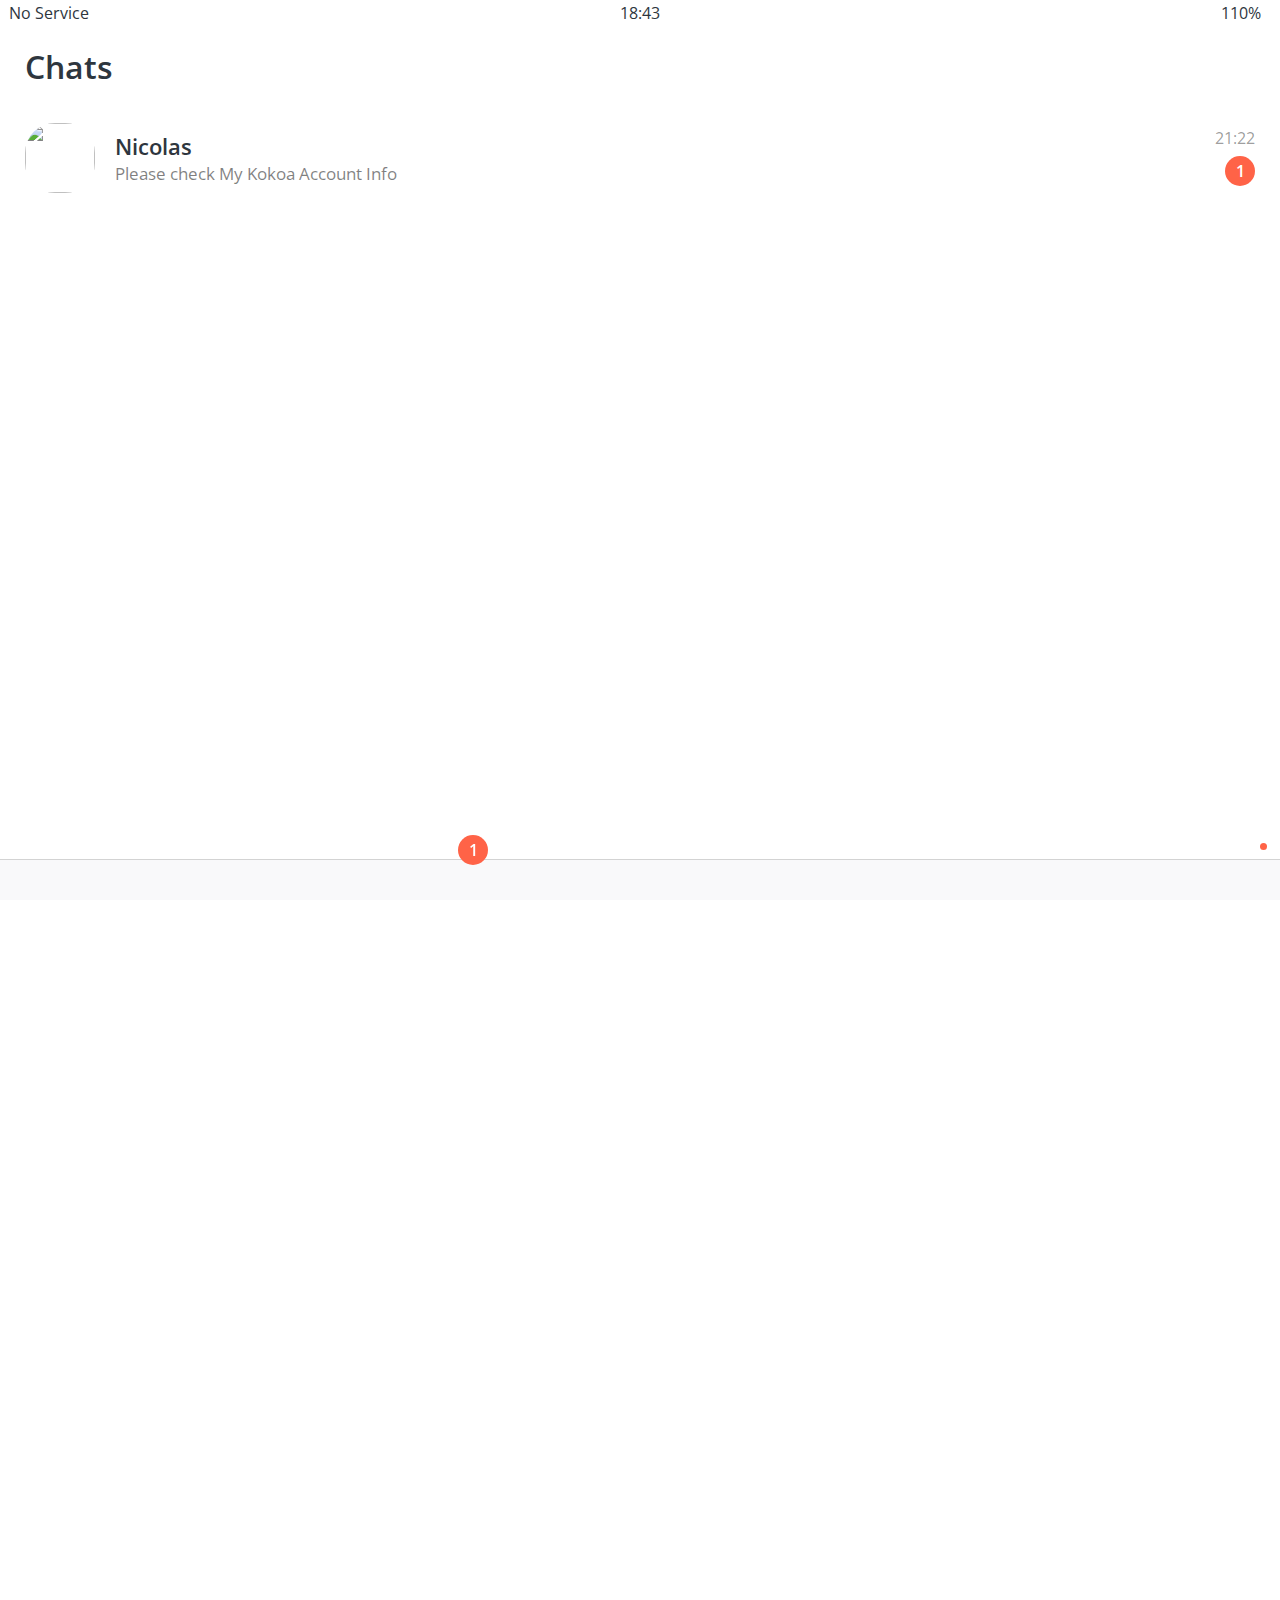
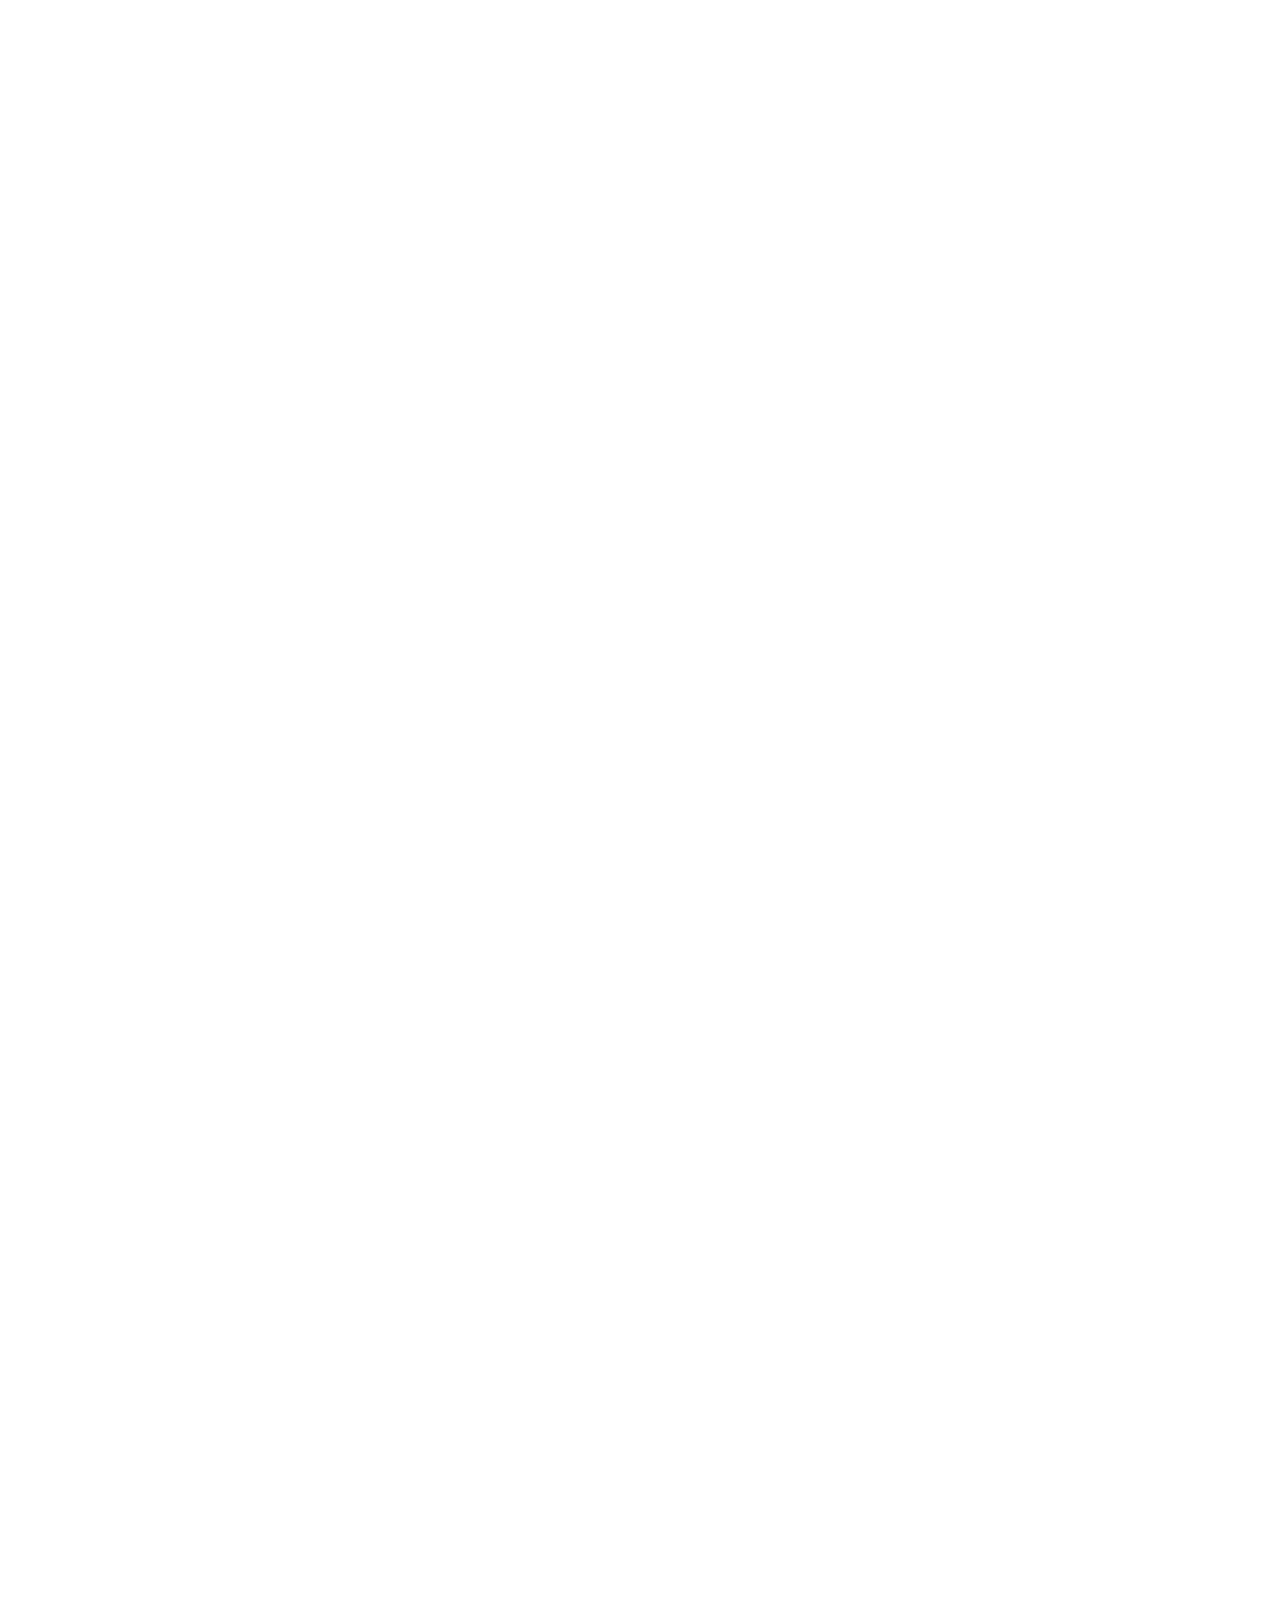
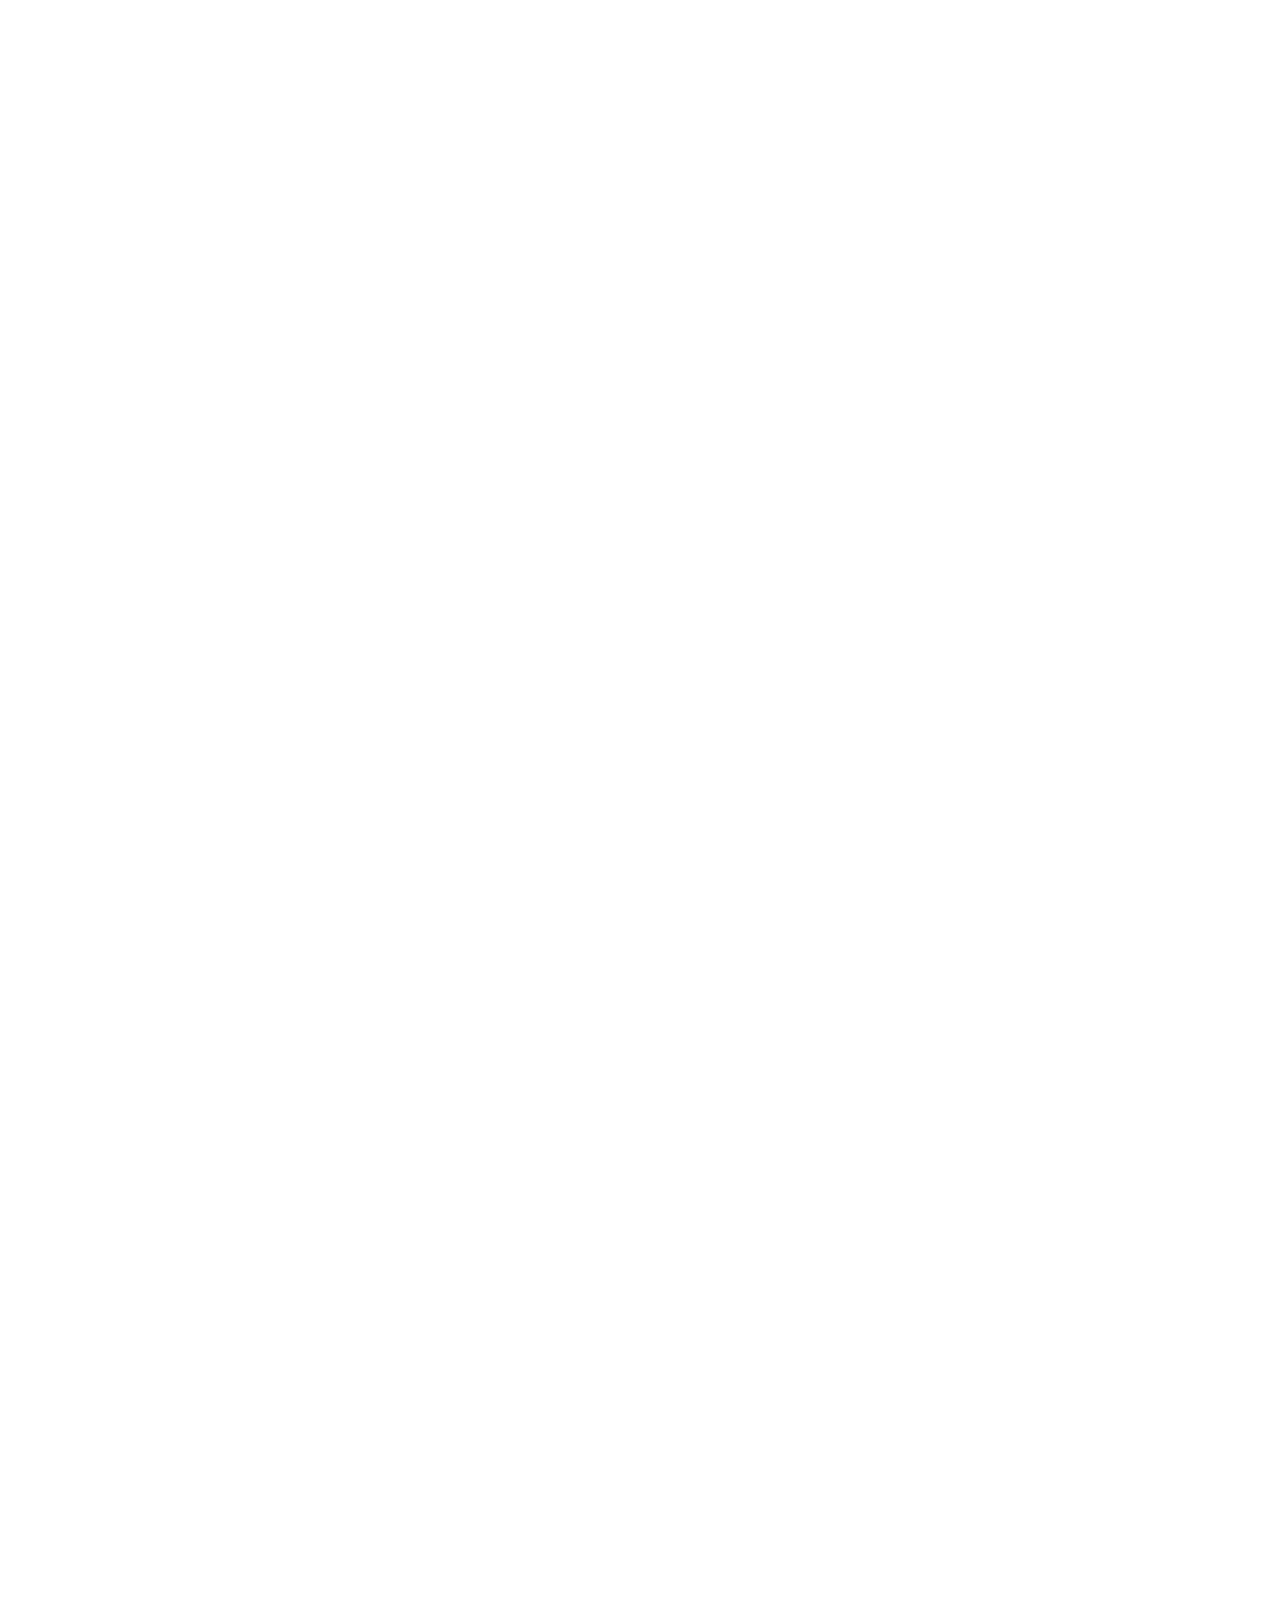
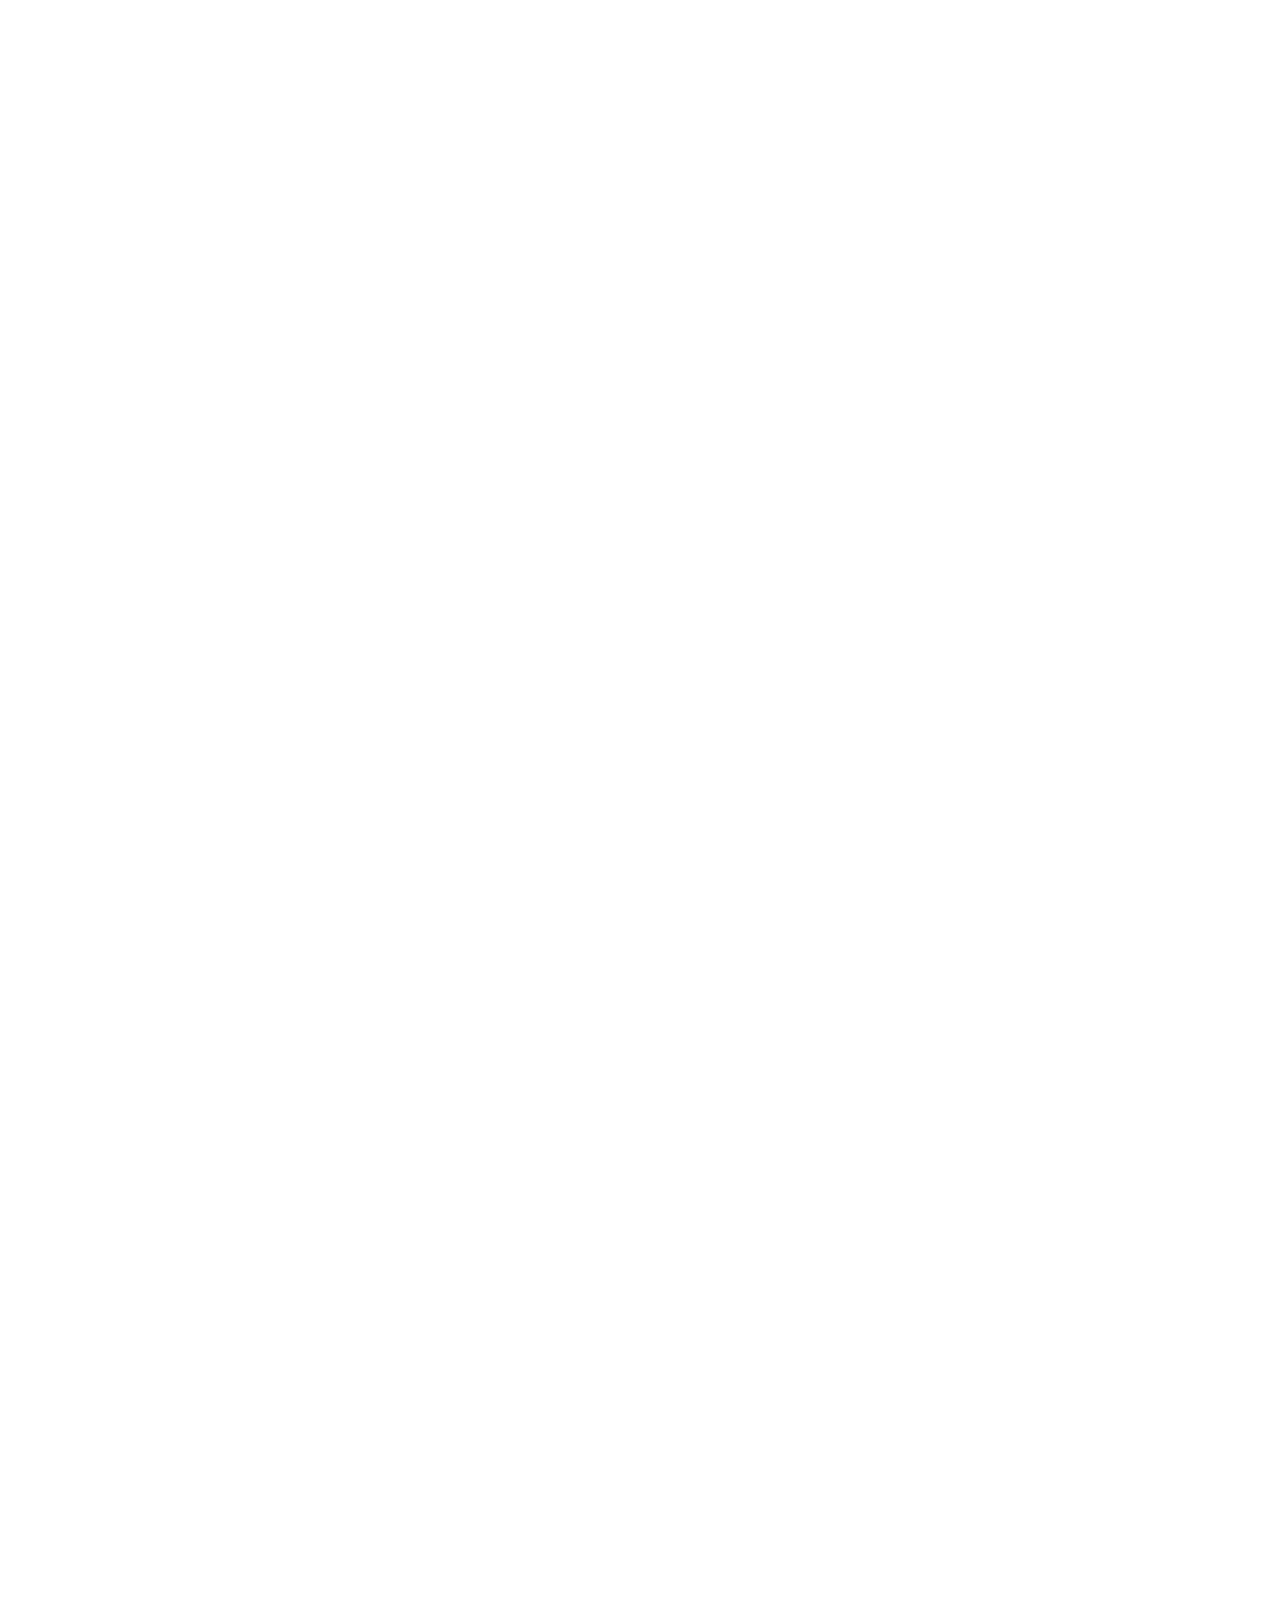
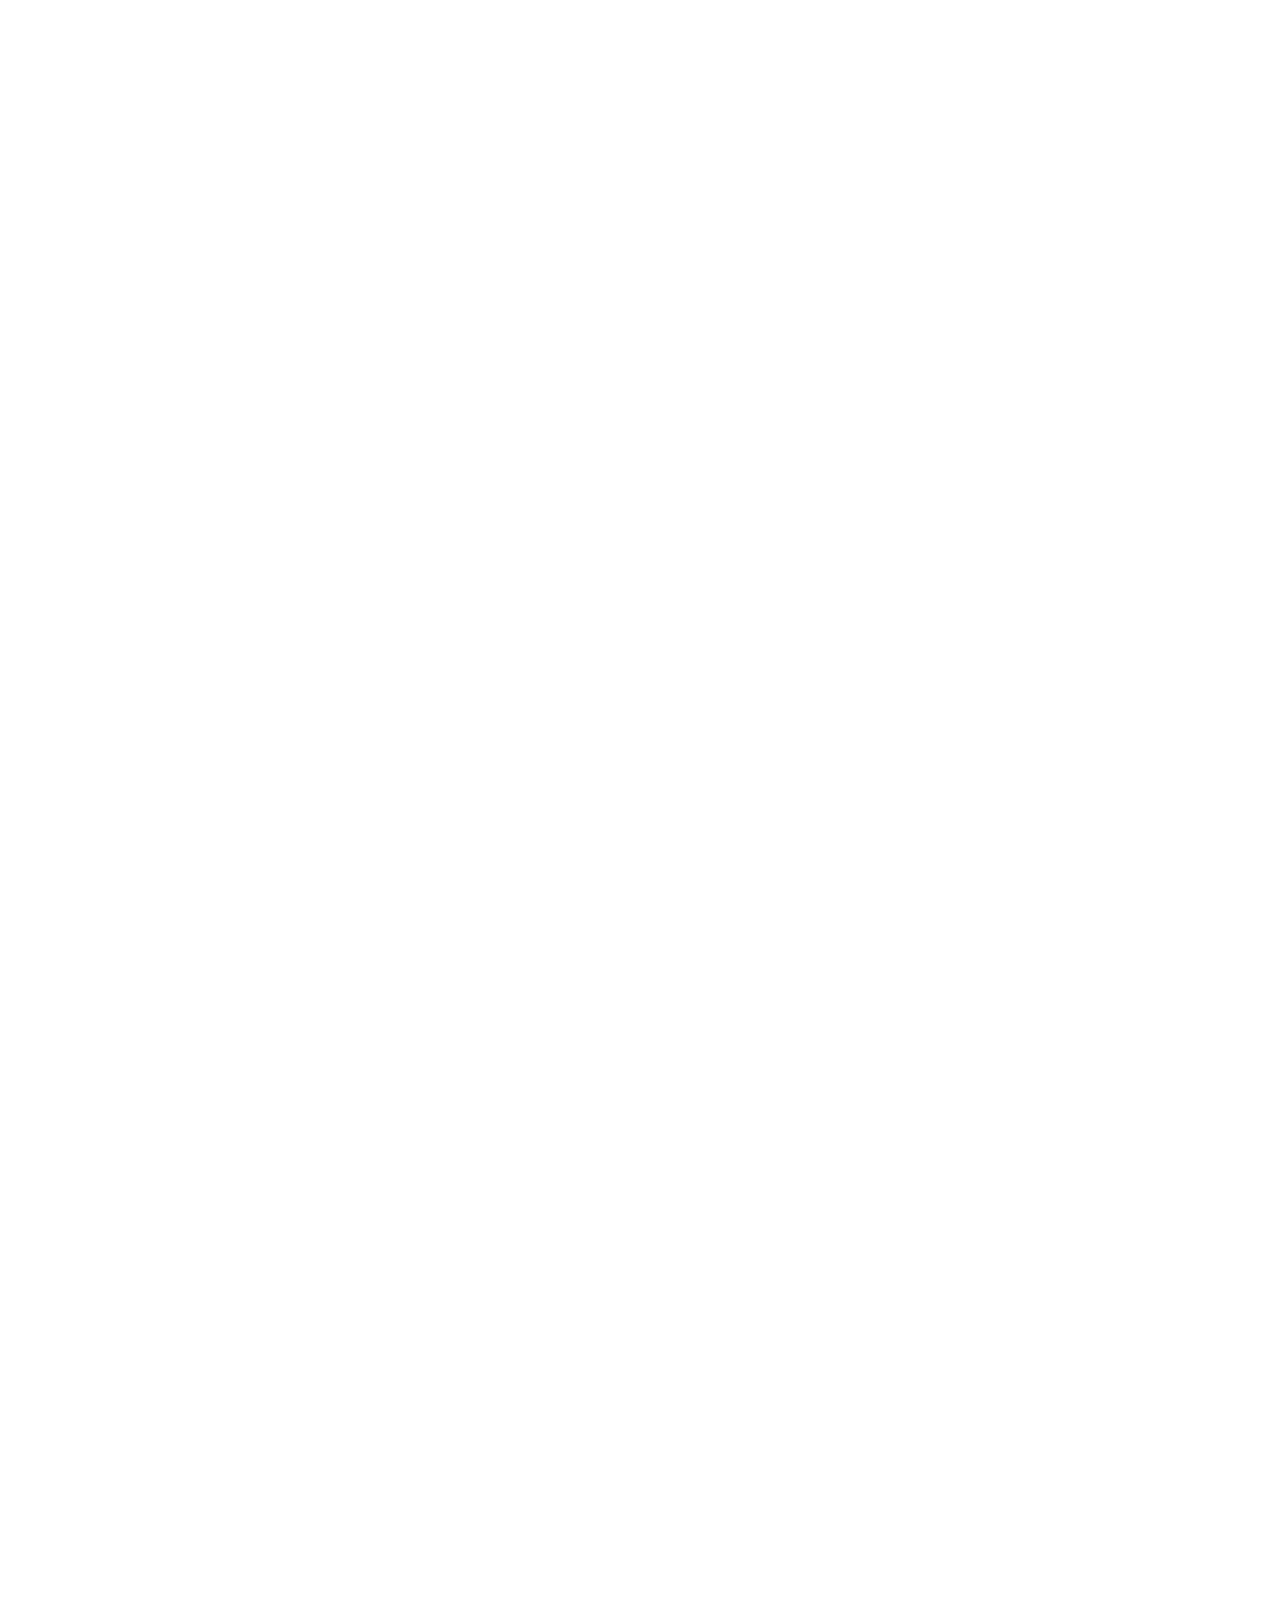
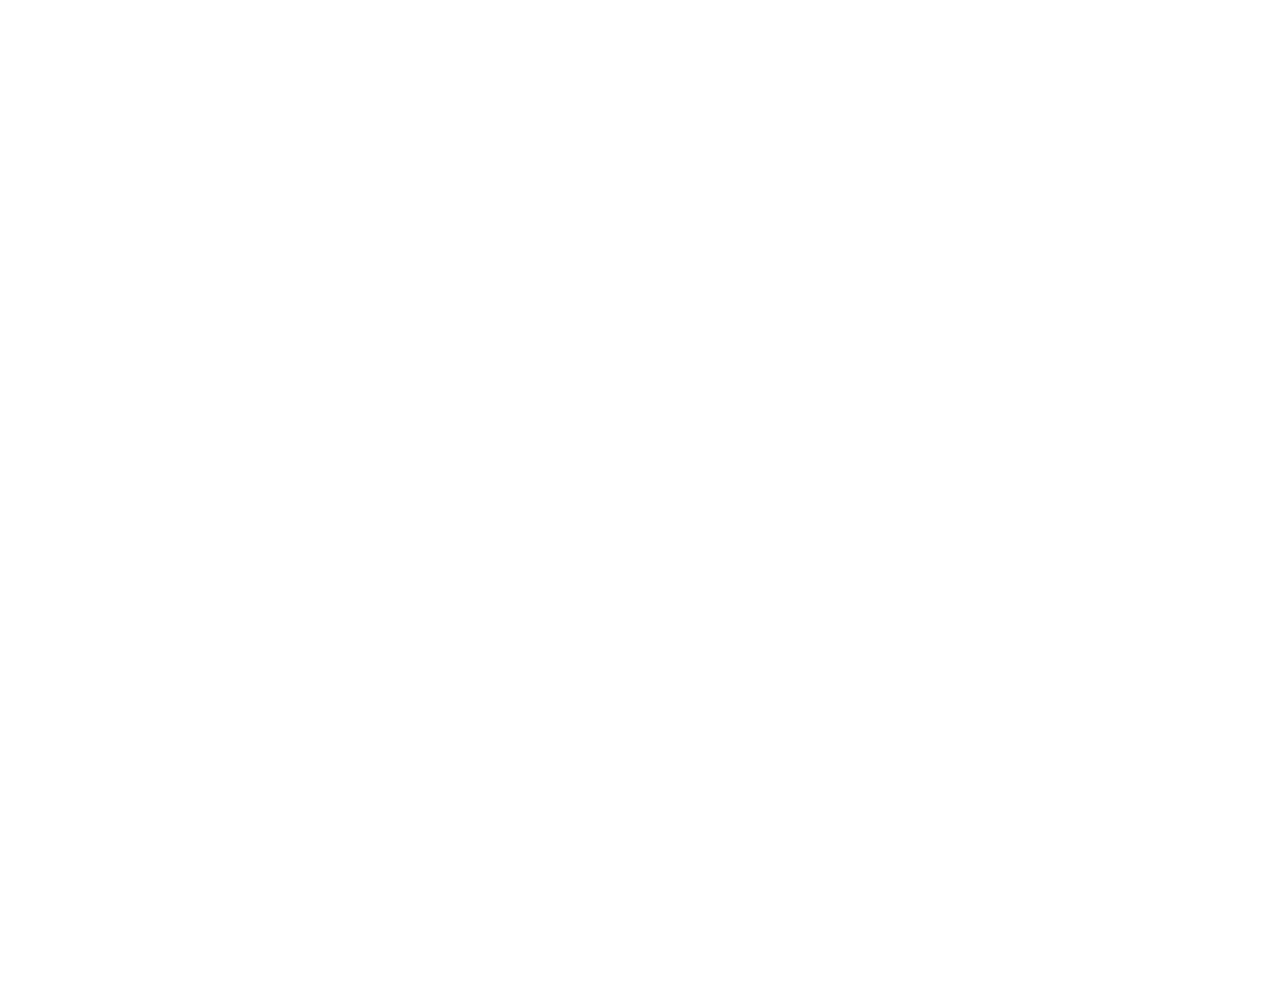
==== chats.html @ 71e0532e "add friends, chats" ====
<!DOCTYPE html>
<html lang="en">
  <head>
    <link rel="stylesheet" href="css/styles.css" />
    <meta charset="UTF-8" />
    <meta name="viewport" content="width=device-width, initial-scale=1.0" />
    <title>Friends - Kokoa Clone</title>
  </head>
  <body>
    <div class="status-bar">
      <div class="status-bar__column">
        <span>No Service</span>
        <i class="fas fa-wifi"></i>
      </div>
      <div class="status-bar__column">
        <span>18:43</span>
      </div>
      <div class="status-bar__column">
        <span>110%</span>
        <i class="fas fa-battery-full fa-lg"> </i>
        <i class="fas fa-bolt"></i>
      </div>
    </div>

    <header class="screen-header">
      <h1 class="screen-header__title">Chats</h1>
      <div class="screen-header__icons">
        <span><i class="fas fa-search fa-lg"></i> </span>
        <span><i class="far fa-comment-dots fa-lg"></i></span>
        <span><i class="fas fa-music fa-lg"></i></span>
        <span><i class="fas fa-cog fa-lg"></i></span>
      </div>
    </header>

    <main class="main-screen">
      <div class="user-component">
        <div class="user-component__column">
          <img
            src="https://avatars1.githubusercontent.com/u/3612017"
            class="user-component__avatar"
          />
          <div class="user-component__text">
            <h4 class="user-componet__title">Nicolas</h4>
            <h6 class="user-componet__subtitle">
              Please check My Kokoa Account Info
            </h6>
          </div>
        </div>
        <div class="user-component__column">
          <span class="user-component__time">21:22</span>
          <div class="badge">1</div>
        </div>
      </div>
    </main>

    <nav class="nav">
      <ul class="nav__list">
        <li class="nav__btn">
          <a class="nav__link" href="friends.html"
            ><i class="far fa-user fa-2x"></i
          ></a>
        </li>
        <li class="nav__btn">
          <a class="nav__link" href="chats.html">
            <span class="nav__notification badge">1</span>
            <i class="fas fa-comment fa-2x"></i
          ></a>
        </li>
        <li class="nav__btn">
          <a class="nav__link" href="find.html"
            ><i class="fas fa-search fa-2x"></i
          ></a>
        </li>
        <li class="nav__btn">
          <a class="nav__link" href="more.html"
            ><span class="nav__dot-notification"></span
            ><i class="fas fa-ellipsis-h fa-2x"></i
          ></a>
        </li>
      </ul>
    </nav>

    <script
      src="https://kit.fontawesome.com/6478f529f2.js"
      crossorigin="anonymous"
    ></script>
  </body>
</html>
---- css/styles.css ----
@import url("https://fonts.googleapis.com/css2?family=Open+Sans:wght@400;600&display=swap");

@import "reset.css";
@import "variables.css";

/* Components */
@import "components/status-bar.css";
@import "components/nav-bar.css";
@import "components/screen-header.css";
@import "components/user-component.css";
@import "components/badge.css";

/* Screens */
@import "screens/login.css";
@import "screens/friends.css";

body {
  color: #2e363e;
  font-family: "Open Sans", sans-serif;
  height: 1000vh;
}

.main-screen {
  padding: 0px var(--horizontal-space);
}
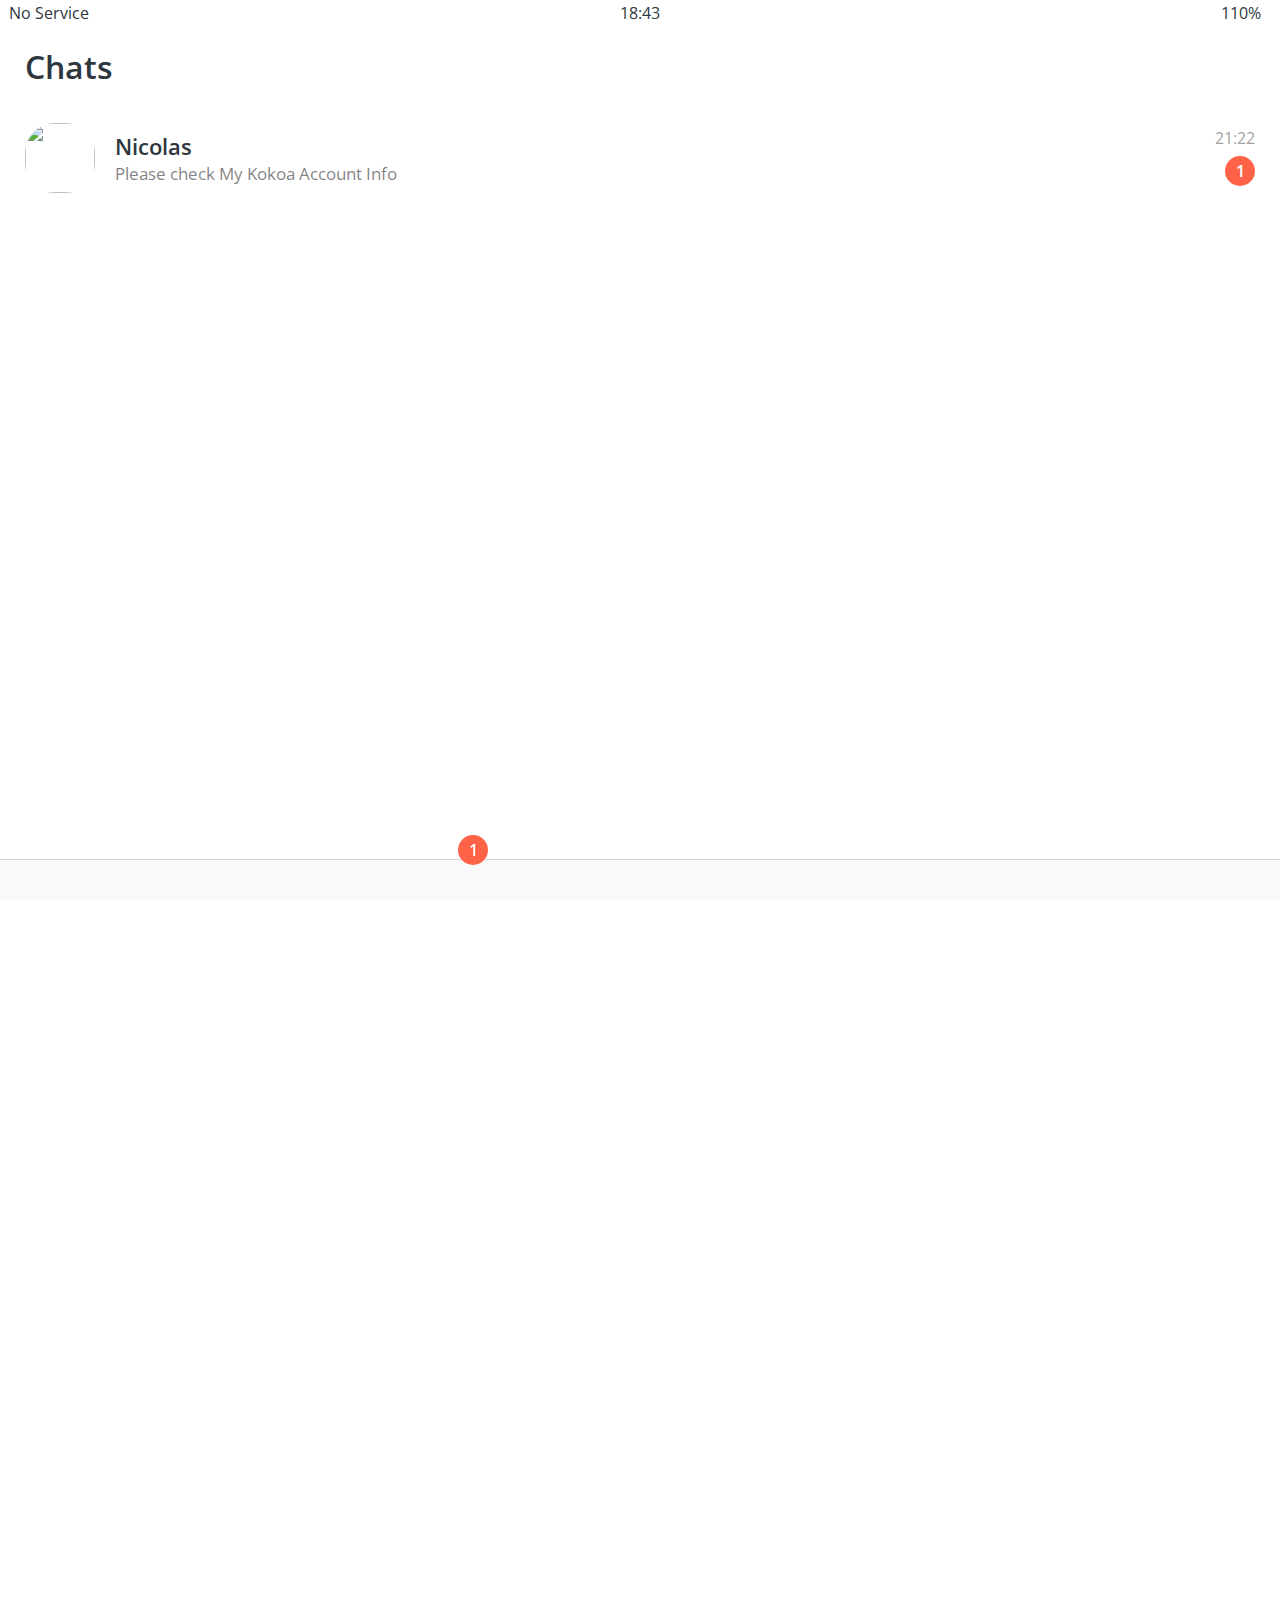
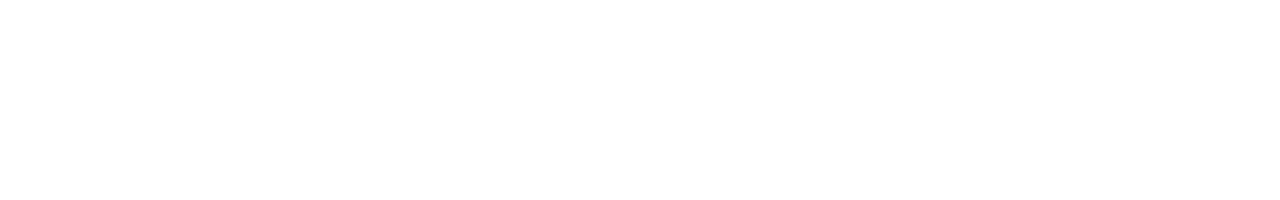
==== commit ed480966: "add find, more" ====
--- a/chats.html
+++ b/chats.html
@@ -4,7 +4,7 @@
     <link rel="stylesheet" href="css/styles.css" />
     <meta charset="UTF-8" />
     <meta name="viewport" content="width=device-width, initial-scale=1.0" />
-    <title>Friends - Kokoa Clone</title>
+    <title>Chats - Kokoa Clone</title>
   </head>
   <body>
     <div class="status-bar">
@@ -28,7 +28,9 @@
         <span><i class="fas fa-search fa-lg"></i> </span>
         <span><i class="far fa-comment-dots fa-lg"></i></span>
         <span><i class="fas fa-music fa-lg"></i></span>
-        <span><i class="fas fa-cog fa-lg"></i></span>
+        <span>
+          <a href="settings.html"><i class="fas fa-cog fa-lg"></i></a>
+        </span>
       </div>
     </header>
 
@@ -73,7 +75,6 @@
         </li>
         <li class="nav__btn">
           <a class="nav__link" href="more.html"
-            ><span class="nav__dot-notification"></span
             ><i class="fas fa-ellipsis-h fa-2x"></i
           ></a>
         </li>
--- a/css/styles.css
+++ b/css/styles.css
@@ -9,15 +9,17 @@
 @import "components/screen-header.css";
 @import "components/user-component.css";
 @import "components/badge.css";
+@import "components/icon-row.css";
 
 /* Screens */
 @import "screens/login.css";
 @import "screens/friends.css";
-
+@import "screens/find.css";
+@import "screens/more.css";
 body {
   color: #2e363e;
   font-family: "Open Sans", sans-serif;
-  height: 1000vh;
+  height: 200vh;
 }
 
 .main-screen {
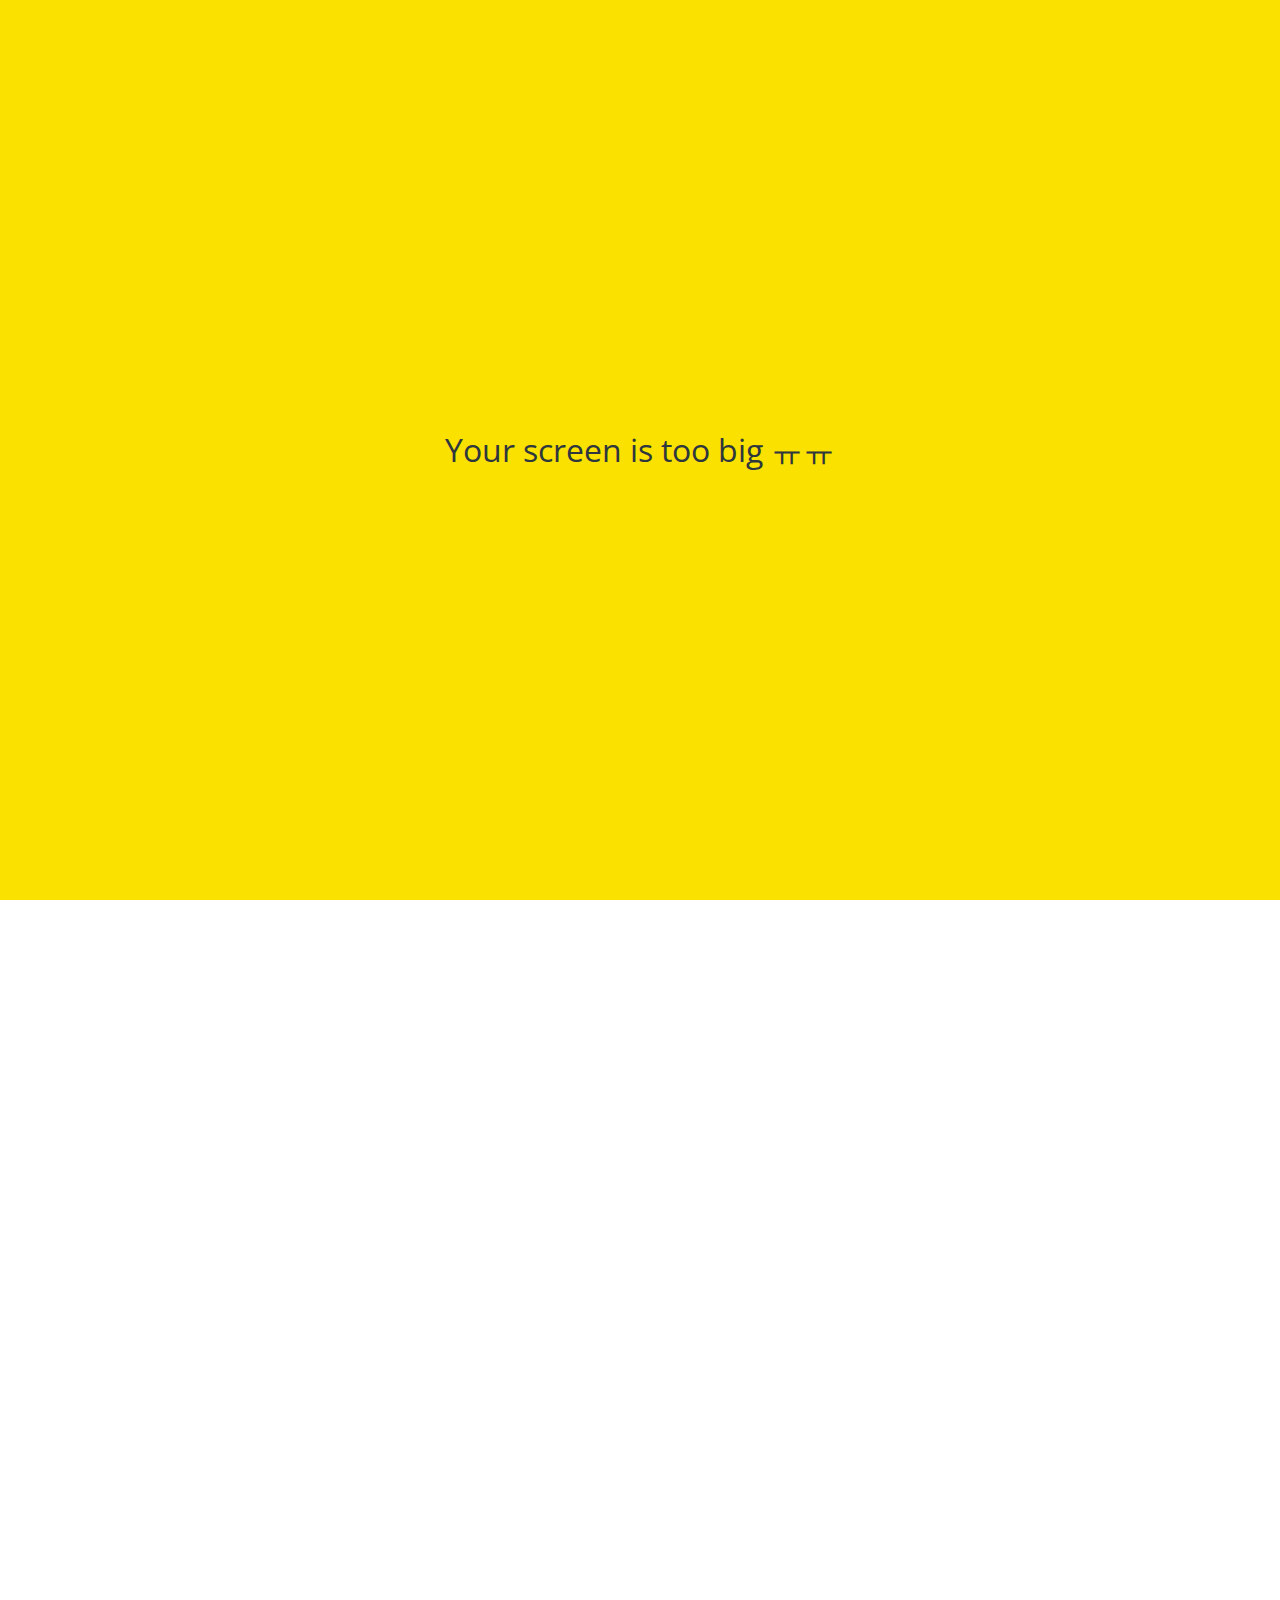
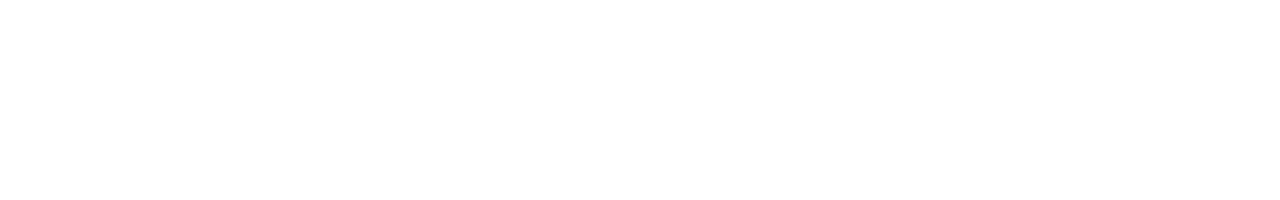
==== commit 9dc4c691: "add chat, animation, media query" ====
--- a/chats.html
+++ b/chats.html
@@ -35,24 +35,26 @@
     </header>
 
     <main class="main-screen">
-      <div class="user-component">
-        <div class="user-component__column">
-          <img
-            src="https://avatars1.githubusercontent.com/u/3612017"
-            class="user-component__avatar"
-          />
-          <div class="user-component__text">
-            <h4 class="user-componet__title">Nicolas</h4>
-            <h6 class="user-componet__subtitle">
-              Please check My Kokoa Account Info
-            </h6>
+      <a href="chat.html">
+        <div class="user-component">
+          <div class="user-component__column">
+            <img
+              src="https://avatars1.githubusercontent.com/u/3612017"
+              class="user-component__avatar"
+            />
+            <div class="user-component__text">
+              <h4 class="user-componet__title">Nicolas</h4>
+              <h6 class="user-componet__subtitle">
+                Please check My Kokoa Account Info
+              </h6>
+            </div>
+          </div>
+          <div class="user-component__column">
+            <span class="user-component__time">21:22</span>
+            <div class="badge">1</div>
           </div>
         </div>
-        <div class="user-component__column">
-          <span class="user-component__time">21:22</span>
-          <div class="badge">1</div>
-        </div>
-      </div>
+      </a>
     </main>
 
     <nav class="nav">
@@ -81,6 +83,10 @@
       </ul>
     </nav>
 
+    <div id="no-mobile">
+      <span>Your screen is too big ㅠㅠ</span>
+    </div>
+
     <script
       src="https://kit.fontawesome.com/6478f529f2.js"
       crossorigin="anonymous"
--- a/css/styles.css
+++ b/css/styles.css
@@ -7,15 +7,20 @@
 @import "components/status-bar.css";
 @import "components/nav-bar.css";
 @import "components/screen-header.css";
+@import "components/alt-screen-header.css";
 @import "components/user-component.css";
 @import "components/badge.css";
 @import "components/icon-row.css";
+@import "components/no-mobile.css";
 
 /* Screens */
 @import "screens/login.css";
 @import "screens/friends.css";
 @import "screens/find.css";
 @import "screens/more.css";
+@import "screens/settings.css";
+@import "screens/chat.css";
+
 body {
   color: #2e363e;
   font-family: "Open Sans", sans-serif;
